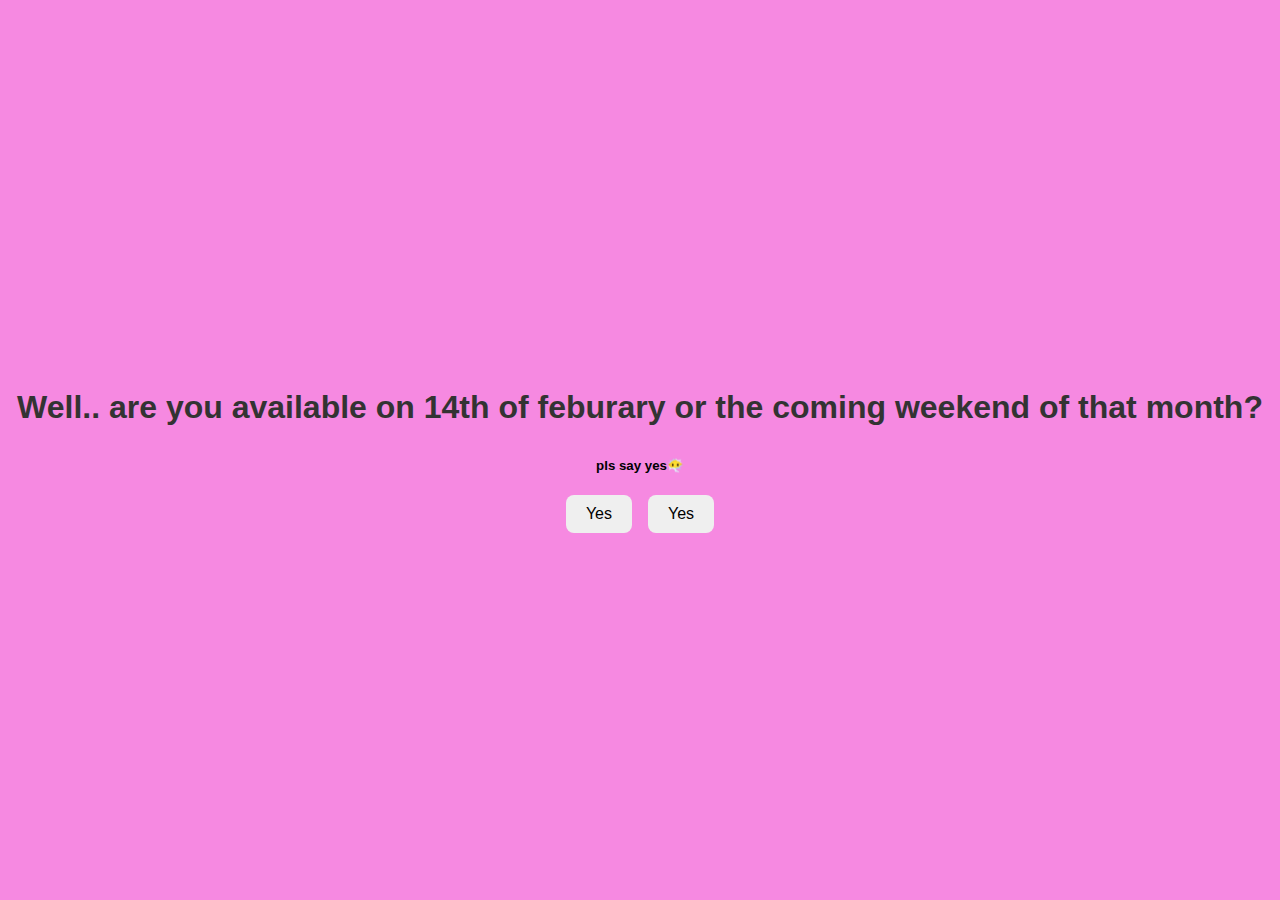
==== available.html @ 4d83a89c "Add files via upload" ====
<!DOCTYPE html>
<html lang="en">
<head>
    <link rel="stylesheet" href="style.css">
     <style>
        body {
      display: flex;
      justify-content: center;
      align-items: center;
      height: 100vh;
      margin: 0;
    }
    button {
      border: none;
      border-radius: 8px;
      font-size: 16px;
      padding: 10px 20px;
      cursor: pointer;
      transition: all 0.2s ease;
    }
     </style>
</head>
<body>
    <div class="container">
       
      
       <h1>Well.. are you available on 14th of feburary or the coming weekend of that month?</h1>
        
        <h5>pls say yes😶‍🌫️</h5>
        <div class="buttons">
            <button id="yesBtn1" onclick="window.location.href='will.html'">Yes</button>
            <button id="yesBtn2" onclick="window.location.href='will.html'">Yes</button>
        </div>
    </div>
</body>
</html>
---- style.css ----
body {
    font-family: Arial, sans-serif;
    display: flex;
    justify-content: center;
    align-items: center;
    height: 100vh;
    margin: 0;
    background-color: #f687e0fa;
}
.container {
    text-align: center;
}
h1 {
    margin-bottom: 2rem;
    color: #333;
}
.buttons {
    display: flex;
    gap: 1rem;
    justify-content: center;
}
button {
    padding: 1rem 2rem;
    font-size: 1.1rem;
    border: none;
    border-radius: 5px;
    cursor: pointer;
    transition: transform 0.3s ease;
}
#yesBtn {
    background-color: #4CAF50;
    color: white;
}
#noBtn {
    background-color: #f44336;
    color: white;
}
button:hover {
    transform: scale(1.05);
}    
#yesBtn {

border: none;
border-radius: 8px;
font-size: 16px;
padding: 10px 20px;
cursor: pointer;
transition: all 0.2s ease;
}
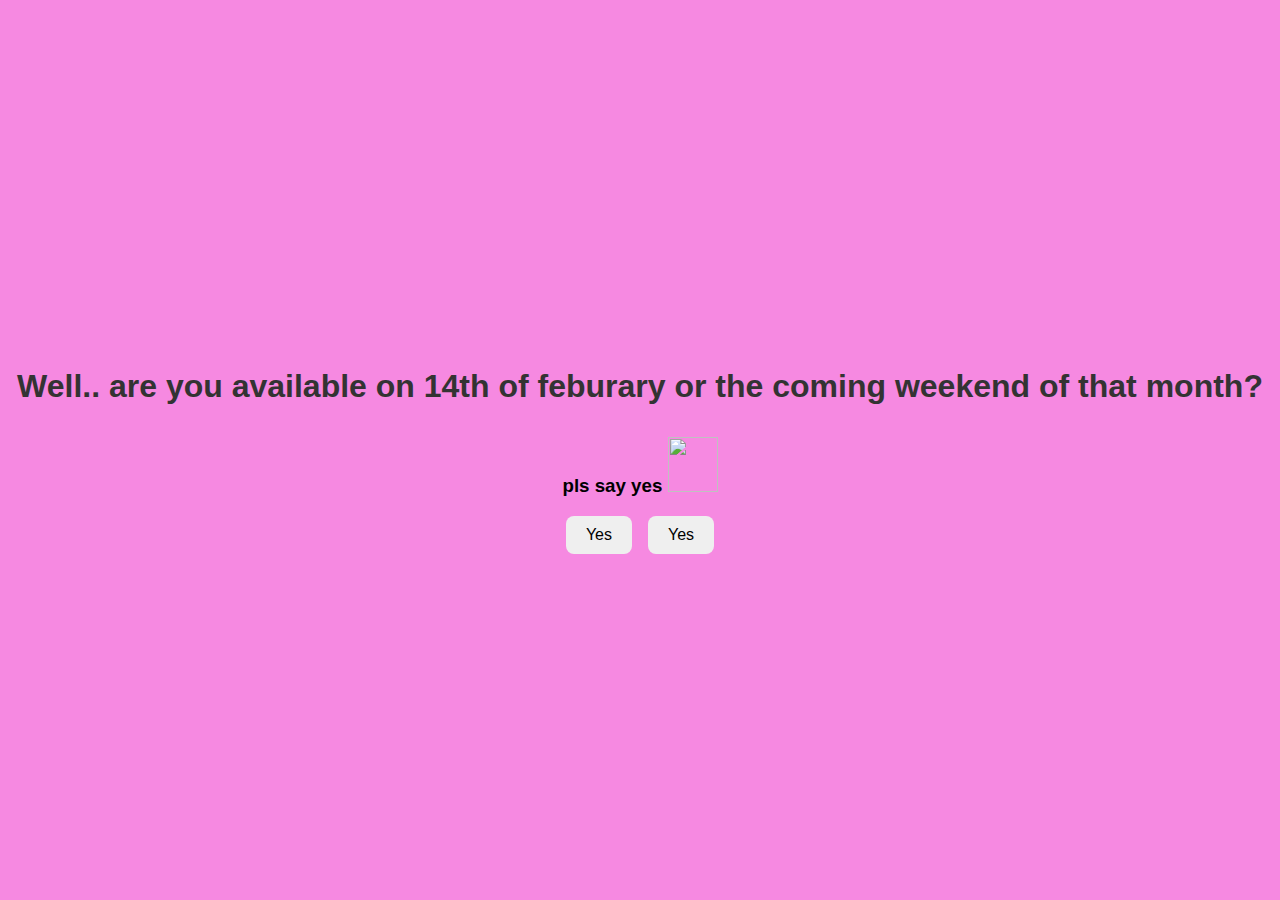
==== commit 32238cd6: "Add files via upload" ====
--- a/available.html
+++ b/available.html
@@ -26,7 +26,7 @@
       
        <h1>Well.. are you available on 14th of feburary or the coming weekend of that month?</h1>
         
-        <h5>pls say yes😶‍🌫️</h5>
+        <h3>pls say yes <img src="https://media3.giphy.com/media/v1.Y2lkPTc5MGI3NjExejdoZW96YndiajJmZWpuOXhkbm43cDd4dmRkZHI4aWptMWMxNW14biZlcD12MV9pbnRlcm5hbF9naWZfYnlfaWQmY3Q9cw/KbNPHAc63cHWSgwYSr/giphy.gif" style="height: 55px; width: 50px;"></h3>
         <div class="buttons">
             <button id="yesBtn1" onclick="window.location.href='will.html'">Yes</button>
             <button id="yesBtn2" onclick="window.location.href='will.html'">Yes</button>
